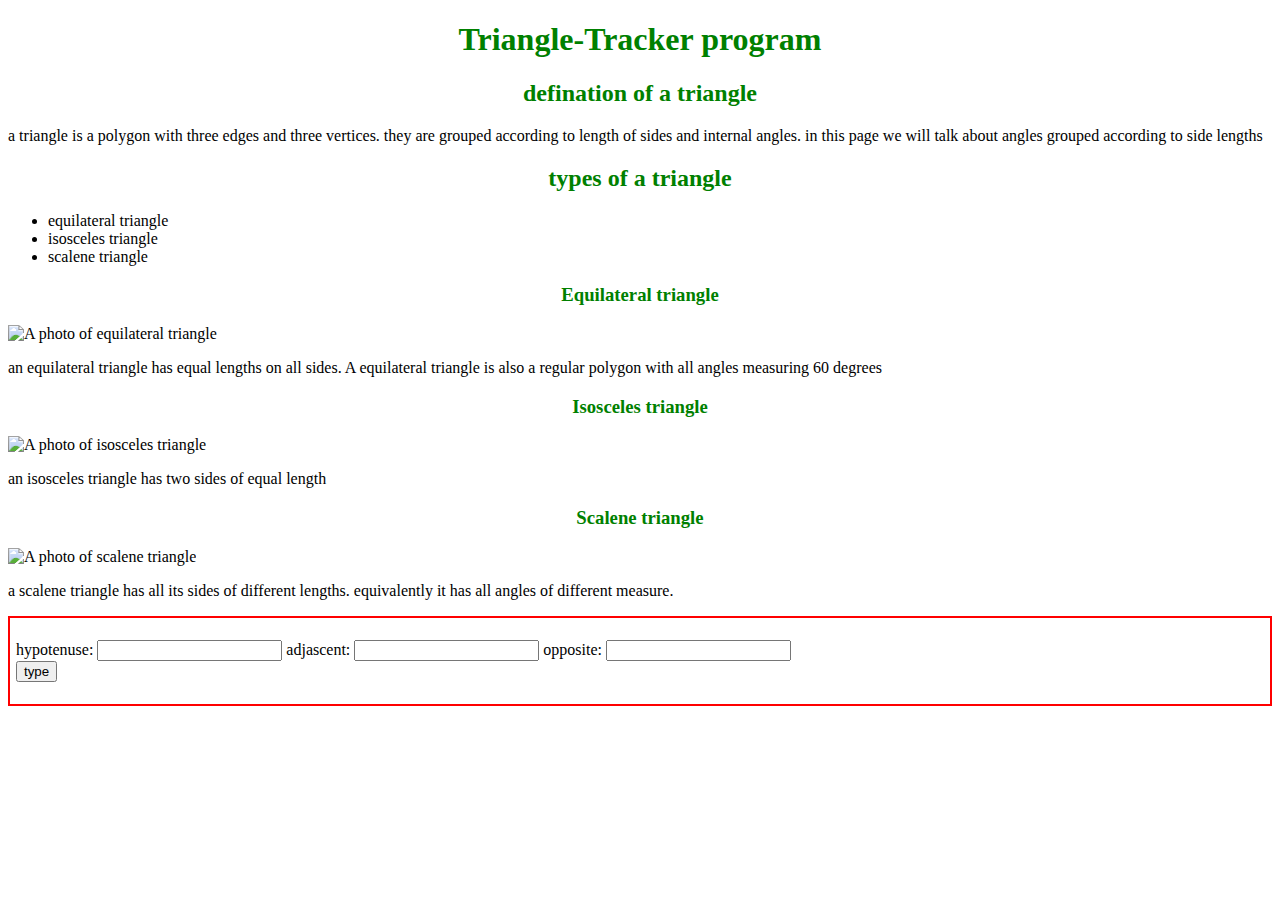
==== index.html @ 44d06437 "changed triangletracker.html to index.html" ====
<!DOCTYPE html>
<html lang="en" dir="ltr">
  <head>
    <meta charset="utf-8">
    <title>Triangle-Tracker</title>
    <link href= "css/styles.css" rel="stylesheet" type="text/css">
    <script src="/home/calvine/Documents/triangle-tracker/js/triangle.js"></script>
  </head>
  <body>
      <h1>Triangle-Tracker program</h1>
      <h2>defination of a triangle</h2>
      <p>a triangle is a polygon with three edges and three vertices. they are grouped according to length of sides and internal angles. in this page we will talk about angles grouped according to side lengths</p>
      <h2>types of a triangle</h2>
      <ul>
        <li>equilateral triangle</li>
        <li>isosceles triangle</li>
        <li>scalene triangle</li>
      </ul>
      <h3>Equilateral triangle</h3>
      <img src="images/equilateral.jpg" alt="A photo of equilateral triangle" height="100" width="200">
      <p>an equilateral triangle has equal lengths on all sides. A equilateral triangle is also a regular polygon with all angles measuring 60 degrees</p>
      <h3>Isosceles triangle</h3>
      <img src="images/isosceles-triangle.jpg" alt="A photo of isosceles triangle" height="100" width="200">
      <p>an isosceles triangle has two sides of equal length</p>
      <h3>Scalene triangle</h3>
      <img src="images/scalene-triangle.jpg" alt="A photo of scalene triangle" height="100" width="200">
      <p>a scalene triangle has all its sides of different lengths. equivalently it has all angles of different measure.</p>
      <div class="answer">
      <p>
          hypotenuse: <input type="number" size="4" id="hypotenuse">
          adjascent: <input type="number" size="4" id="adjascent">
          opposite: <input type="number" size="4" id="opposite">
          <br>
          <button type="submit" id="check" onclick="triangleType();">type</button>
      </p>
       <p id="output"></p>
     </div>
  </body>
</html>
---- css/styles.css ----
h1 {
text-align: center;
color: green;
}
h2 {
  text-align: center;
  color: green;
}
h3 {
  text-align: center;
  color: green;
}
.answer {
  border: 2px solid red;
  padding: 6px;
}
body {
  background-image: url("/home/calvine/Documents/triangle-tracker/images/triangles.jpeg");
  background-repeat: no-repeat;
  background-size: cover;
}
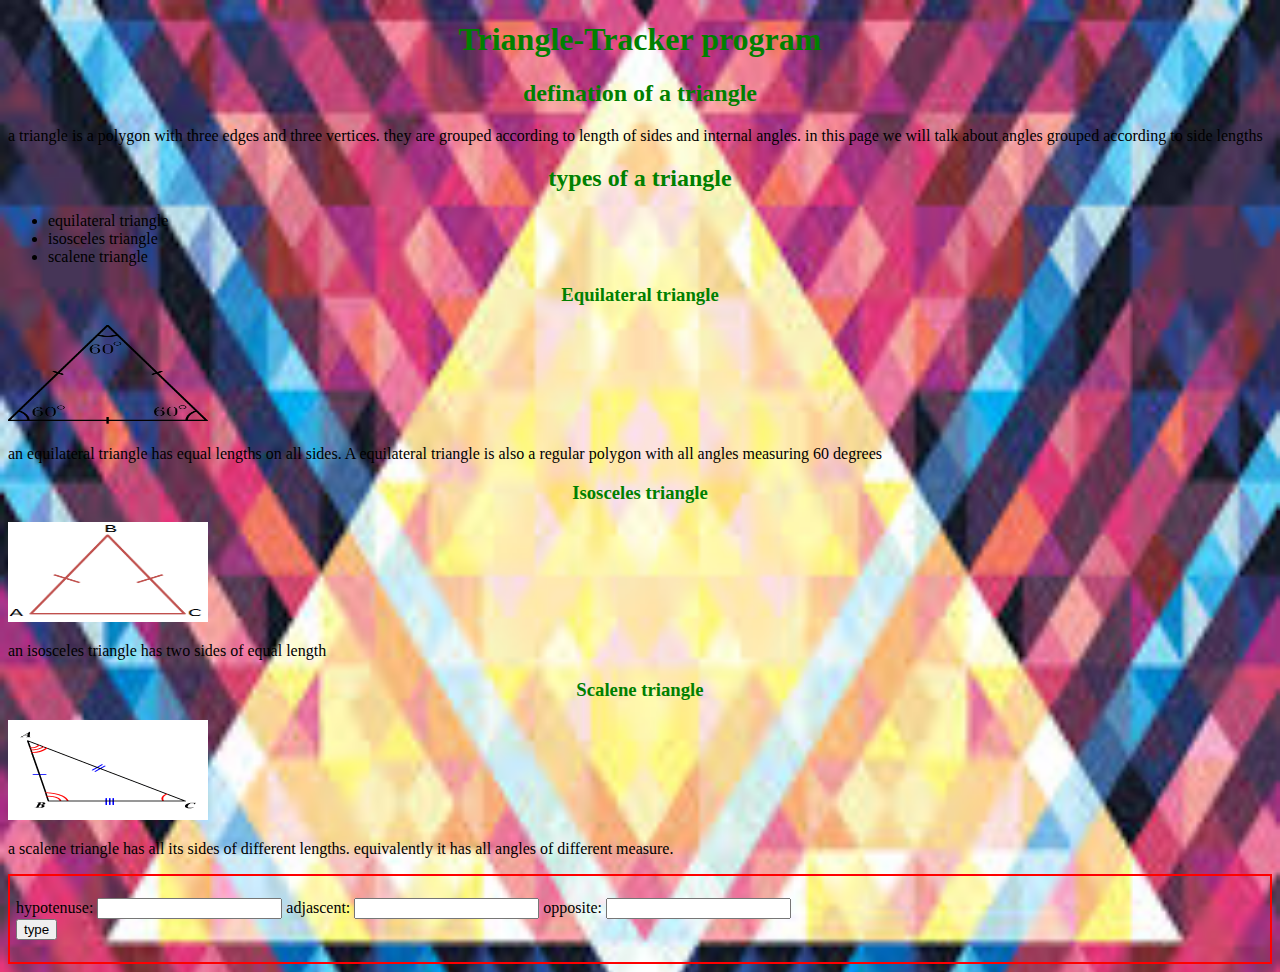
==== commit 26da4b8c: "make changes to images" ====
--- a/index.html
+++ b/index.html
@@ -3,7 +3,7 @@
   <head>
     <meta charset="utf-8">
     <title>Triangle-Tracker</title>
-    <link href= "css/styles.css" rel="stylesheet" type="text/css">
+    <link href= "../css/styles.css" rel="stylesheet" type="text/css">
     <script src="/home/calvine/Documents/triangle-tracker/js/triangle.js"></script>
   </head>
   <body>
@@ -17,10 +17,10 @@
         <li>scalene triangle</li>
       </ul>
       <h3>Equilateral triangle</h3>
-      <img src="images/equilateral.jpg" alt="A photo of equilateral triangle" height="100" width="200">
+      <img src="../images/equilateral.jpg" alt="A photo of equilateral triangle" height="100" width="200">
       <p>an equilateral triangle has equal lengths on all sides. A equilateral triangle is also a regular polygon with all angles measuring 60 degrees</p>
       <h3>Isosceles triangle</h3>
-      <img src="images/isosceles-triangle.jpg" alt="A photo of isosceles triangle" height="100" width="200">
+      <img src="../images/isosceles-triangle.jpg" alt="A photo of isosceles triangle" height="100" width="200">
       <p>an isosceles triangle has two sides of equal length</p>
       <h3>Scalene triangle</h3>
       <img src="images/scalene-triangle.jpg" alt="A photo of scalene triangle" height="100" width="200">
--- a/css/styles.css
+++ b/css/styles.css
@@ -15,7 +15,7 @@
   padding: 6px;
 }
 body {
-  background-image: url("/home/calvine/Documents/triangle-tracker/images/triangles.jpeg");
+  background-image: url("../images/triangles.jpg");
   background-repeat: no-repeat;
   background-size: cover;
 }
